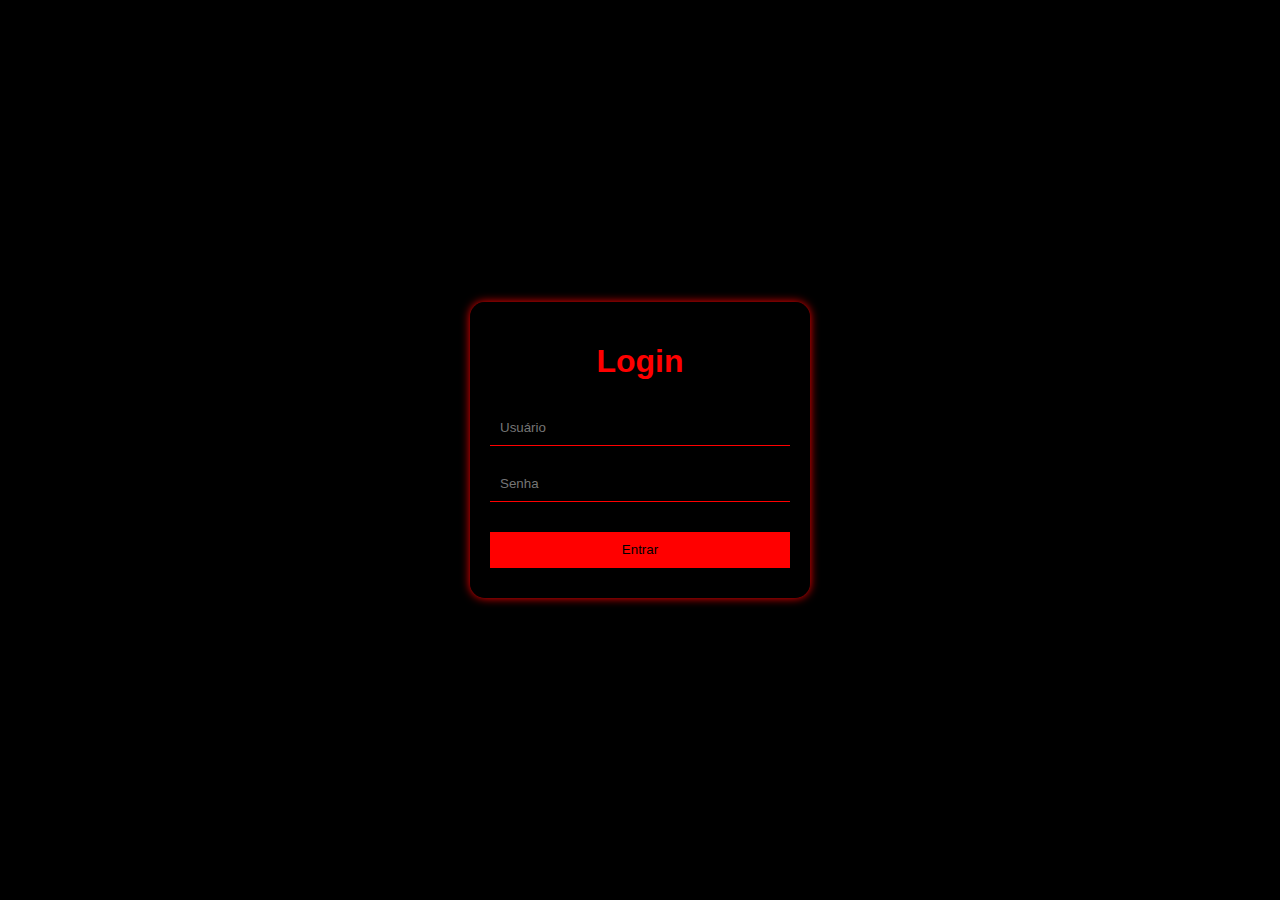
==== login.html @ 782b177e "Atualização do UTF-8" ====
<!DOCTYPE html>
<html>
<head>
    <title>Login</title>
    <meta charset="UTF-8">
    <link rel="stylesheet" type="text/css" href="Arquivos CSS\style.css">
    <script src="script.js"></script>
</head>
<body>
    <div class="form-container">
        <h1>Login</h1>
        <form action="login.php" method="post" onsubmit="return validateForm()">
            <input type="text" id="username" name="username" placeholder="Usuário" required>
            <input type="password" id="password" name="password" placeholder="Senha" required>
            <input type="submit" value="Entrar">
        </form>
    </div>
</body>
</html>
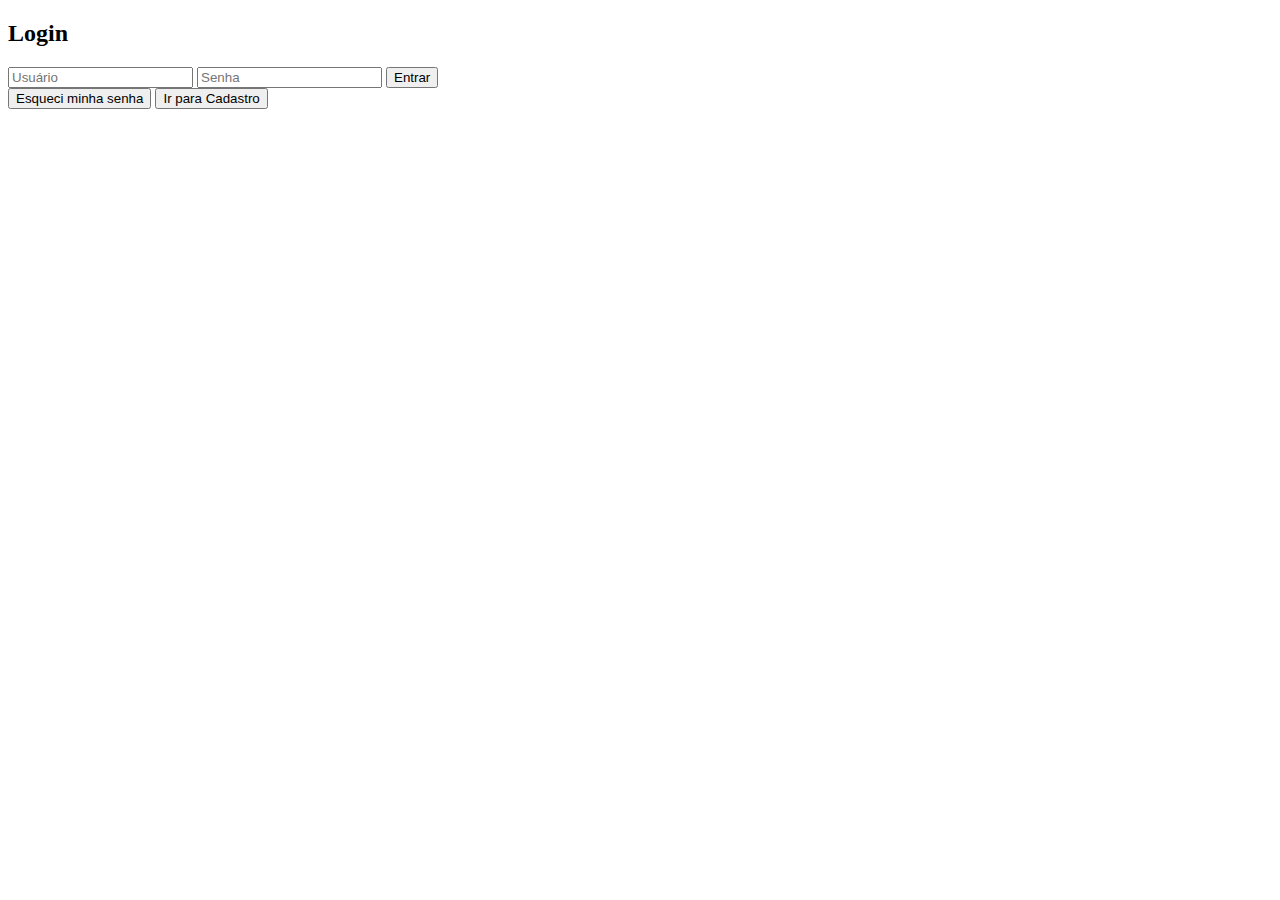
==== commit 3ff7db8a: "adicão de botoes" ====
--- a/login.html
+++ b/login.html
@@ -2,18 +2,19 @@
 <html>
 <head>
     <title>Login</title>
-    <meta charset="UTF-8">
-    <link rel="stylesheet" type="text/css" href="Arquivos CSS\style.css">
+    <link rel="stylesheet" type="text/css" href="style.css">
     <script src="script.js"></script>
 </head>
 <body>
     <div class="form-container">
-        <h1>Login</h1>
+        <h2>Login</h2>
         <form action="login.php" method="post" onsubmit="return validateForm()">
             <input type="text" id="username" name="username" placeholder="Usuário" required>
             <input type="password" id="password" name="password" placeholder="Senha" required>
             <input type="submit" value="Entrar">
         </form>
+        <button onclick="window.location.href='reset_password.html'">Esqueci minha senha</button>
+        <button onclick="window.location.href='register.html'">Ir para Cadastro</button>
     </div>
 </body>
 </html>
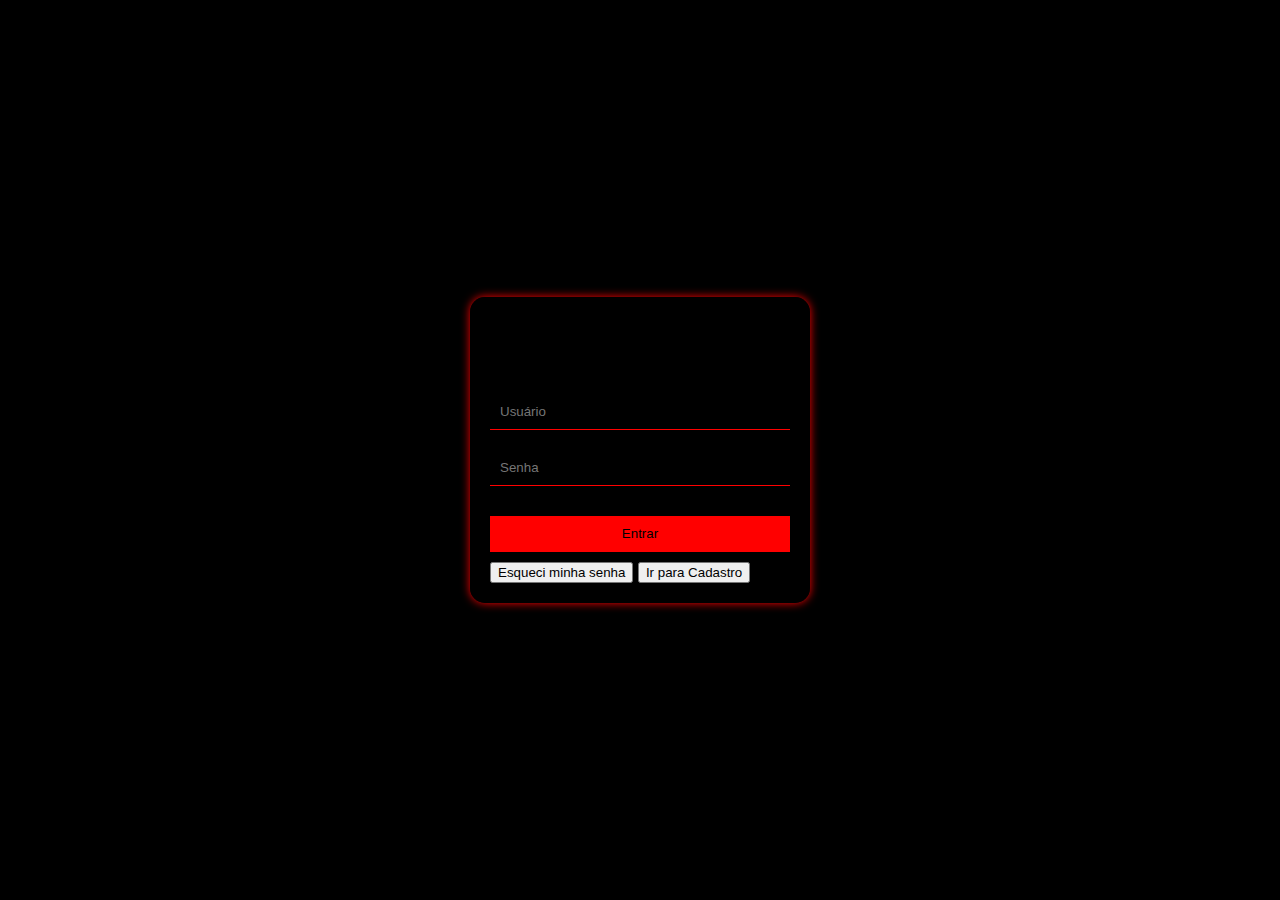
==== commit 2bfac85a: "refazendo" ====
--- a/login.html
+++ b/login.html
@@ -2,7 +2,7 @@
 <html>
 <head>
     <title>Login</title>
-    <link rel="stylesheet" type="text/css" href="style.css">
+    <link rel="stylesheet" type="text/css" href="Arquivos CSS/style.css">
     <script src="script.js"></script>
 </head>
 <body>
--- a/Arquivos CSS/style.css
+++ b/Arquivos CSS/style.css
@@ -0,0 +1,48 @@
+body {
+    background-color: black;
+    font-family: Arial, sans-serif;
+    display: flex;
+    justify-content: center;
+    align-items: center;
+    height: 100vh;
+    margin: 0;
+}
+
+.form-container {
+    background-color: rgba(0, 0, 0, 0.75);
+    padding: 20px;
+    border-radius: 15px;
+    width: 300px;
+    box-shadow: 0px 0px 10px red;
+}
+
+form {
+    display: flex;
+    flex-direction: column;
+}
+
+input {
+    margin: 10px 0;
+    padding: 10px;
+    color: red;
+    background-color: black;
+    border: none;
+    border-bottom: 1px solid red;
+}
+
+input[type="submit"] {
+    color: black;
+    background-color: red;
+    cursor: pointer;
+    margin-top: 20px;
+}
+
+input[type="submit"]:hover {
+    background-color: #ff3333;
+}
+
+h1 {
+    color: red;
+    text-align: center;
+    margin-bottom: 20px;
+}
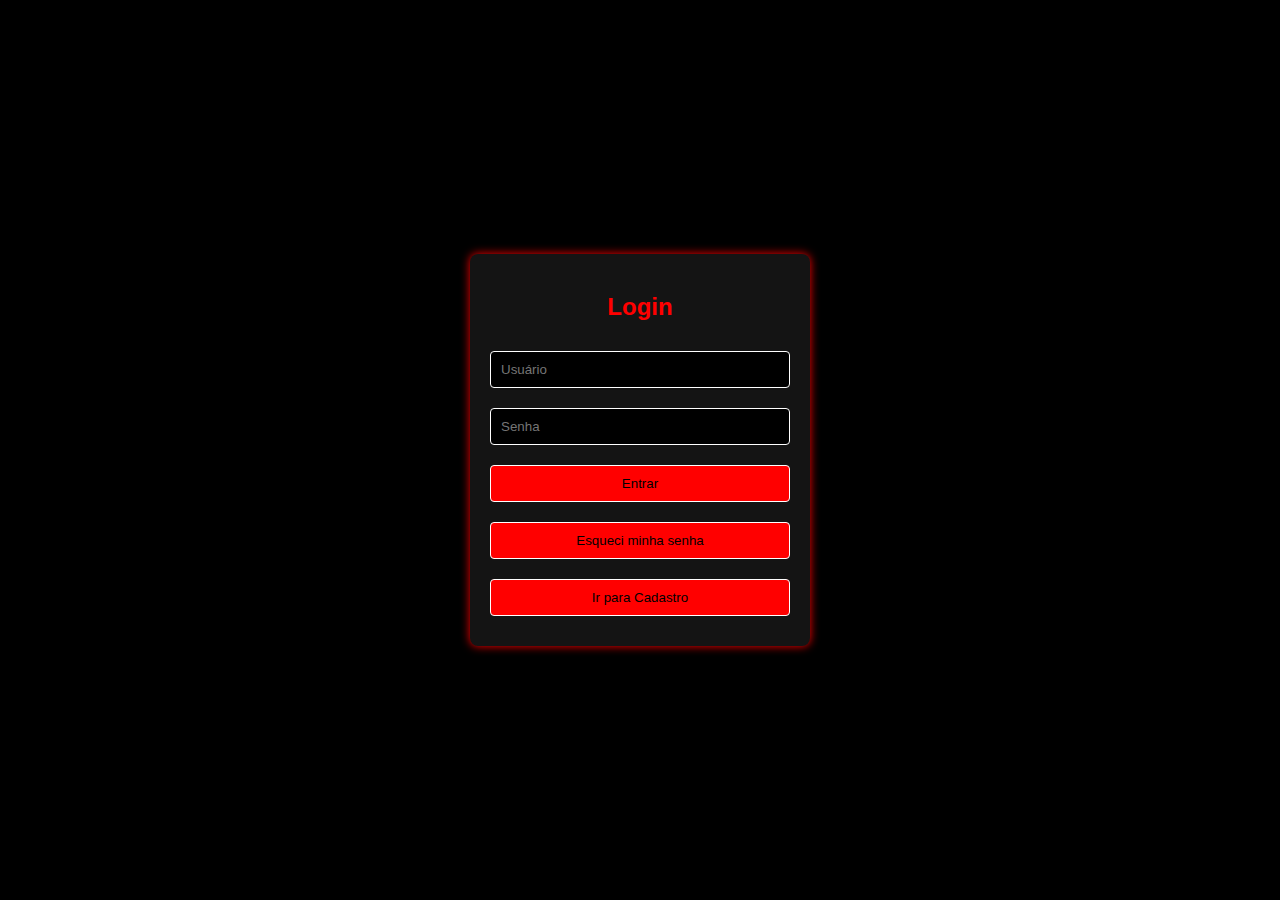
==== commit 4b61d9a7: "utf 8 e pag toppage" ====
--- a/login.html
+++ b/login.html
@@ -3,6 +3,7 @@
 <head>
     <title>Login</title>
     <link rel="stylesheet" type="text/css" href="Arquivos CSS/style.css">
+    <meta charset="UTF-8">
     <script src="script.js"></script>
 </head>
 <body>
--- a/Arquivos CSS/style.css
+++ b/Arquivos CSS/style.css
@@ -1,5 +1,6 @@
 body {
     background-color: black;
+    color: white;
     font-family: Arial, sans-serif;
     display: flex;
     justify-content: center;
@@ -9,40 +10,57 @@
 }
 
 .form-container {
-    background-color: rgba(0, 0, 0, 0.75);
+    background-color: #141414;
     padding: 20px;
-    border-radius: 15px;
-    width: 300px;
-    box-shadow: 0px 0px 10px red;
+    border-radius: 8px;
+    box-shadow: 0 0 10px red;
+}
+
+h2 {
+    color: red;
+    text-align: center;
+    margin-bottom: 20px;
+}
+
+input {
+    width: 100%;
+    padding: 10px;
+    margin: 10px 0;
+    box-sizing: border-box;
+    background-color: black;
+    color: white;
+    border: 1px solid white;
+    border-radius: 4px;
+}
+
+input[type="submit"] {
+    cursor: pointer;
+    background-color: red;
+    color: black;
+}
+
+input[type="submit"]:hover {
+    background-color: #ff4d4d;
+}
+
+button {
+    width: 100%;
+    padding: 10px;
+    margin: 10px 0;
+    box-sizing: border-box;
+    background-color: red;
+    color: black;
+    border: 1px solid white;
+    border-radius: 4px;
+}
+
+button:hover {
+    background-color: #ff4d4d;
 }
 
 form {
     display: flex;
     flex-direction: column;
+    width: 300px;
+    
 }
-
-input {
-    margin: 10px 0;
-    padding: 10px;
-    color: red;
-    background-color: black;
-    border: none;
-    border-bottom: 1px solid red;
-}
-
-input[type="submit"] {
-    color: black;
-    background-color: red;
-    cursor: pointer;
-    margin-top: 20px;
-}
-
-input[type="submit"]:hover {
-    background-color: #ff3333;
-}
-
-h1 {
-    color: red;
-    text-align: center;
-    margin-bottom: 20px;
-}
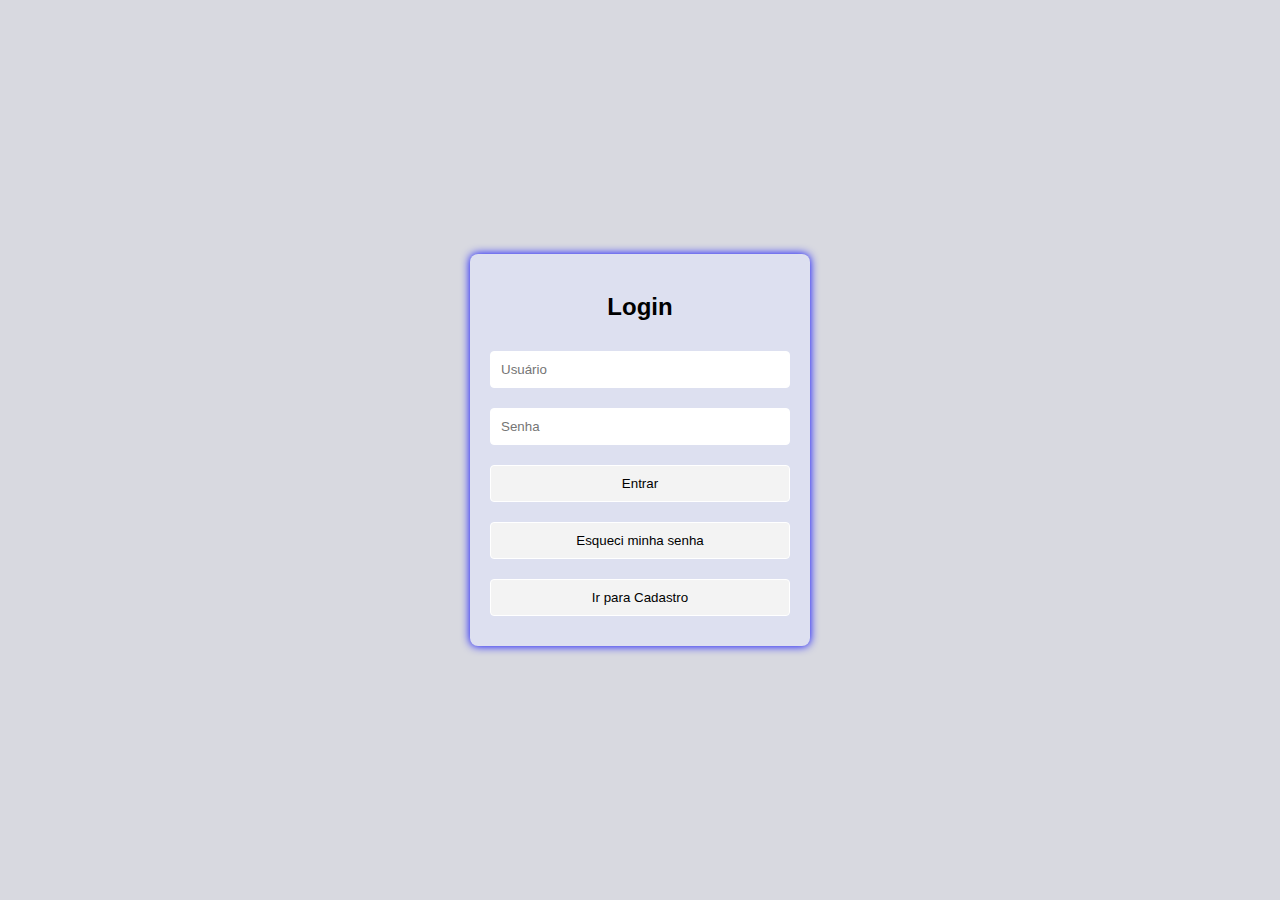
==== commit dce1e0d1: "123" ====
--- a/login.html
+++ b/login.html
@@ -4,12 +4,12 @@
     <title>Login</title>
     <link rel="stylesheet" type="text/css" href="Arquivos CSS/style.css">
     <meta charset="UTF-8">
-    <script src="script.js"></script>
+    <script src="Scripts/script.js"></script>
 </head>
 <body>
     <div class="form-container">
         <h2>Login</h2>
-        <form action="login.php" method="post" onsubmit="return validateForm()">
+        <form action="php/login.php" method="post" onsubmit="return validateForm()">
             <input type="text" id="username" name="username" placeholder="Usuário" required>
             <input type="password" id="password" name="password" placeholder="Senha" required>
             <input type="submit" value="Entrar">
--- a/Arquivos CSS/style.css
+++ b/Arquivos CSS/style.css
@@ -1,5 +1,5 @@
 body {
-    background-color: black;
+    background-color: #d8d9e0;
     color: white;
     font-family: Arial, sans-serif;
     display: flex;
@@ -10,14 +10,14 @@
 }
 
 .form-container {
-    background-color: #141414;
+    background-color: #dde0f0;
     padding: 20px;
     border-radius: 8px;
-    box-shadow: 0 0 10px red;
+    box-shadow: 0 0 10px blue;
 }
 
 h2 {
-    color: red;
+    color: black;
     text-align: center;
     margin-bottom: 20px;
 }
@@ -27,20 +27,20 @@
     padding: 10px;
     margin: 10px 0;
     box-sizing: border-box;
-    background-color: black;
-    color: white;
+    background-color: white;
+    color: black;
     border: 1px solid white;
     border-radius: 4px;
 }
 
 input[type="submit"] {
     cursor: pointer;
-    background-color: red;
+    background-color: rgb(243, 243, 243);
     color: black;
 }
 
 input[type="submit"]:hover {
-    background-color: #ff4d4d;
+    background-color: #d8d9e0;
 }
 
 button {
@@ -48,14 +48,14 @@
     padding: 10px;
     margin: 10px 0;
     box-sizing: border-box;
-    background-color: red;
+    background-color: rgb(243, 243, 243);
     color: black;
     border: 1px solid white;
     border-radius: 4px;
 }
 
 button:hover {
-    background-color: #ff4d4d;
+    background-color: #d8d9e0;
 }
 
 form {
